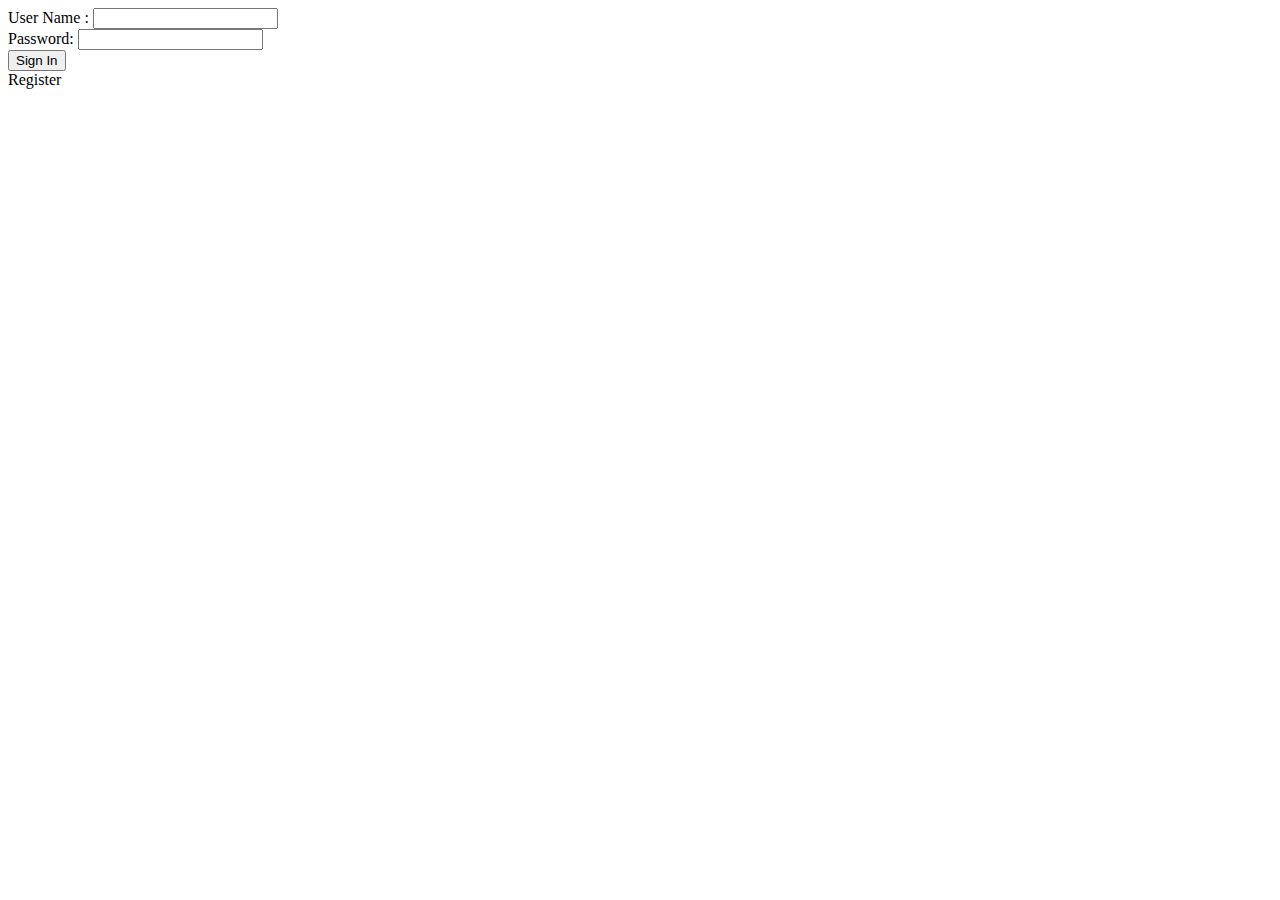
==== src/main/resources/templates/login.html @ 8aa5081f "Refactor application architecture" ====
<!DOCTYPE html>
<html xmlns:th="http://www.thymeleaf.org">
<head>
    <title>Sign in</title>
    <meta http-equiv="Content-Type" content="text/html; charset=UTF-8"/>
</head>
<body>
<form th:action="@{/login}" method="post">
    <div><label> User Name : <input type="email" name="username"/> </label></div>
    <div><label> Password: <input type="password" name="password"/> </label></div>
    <div><input type="submit" value="Sign In"/></div>
    <div><a th:href="@{/register}">Register </a> </div>
</form>
</body>
</html>
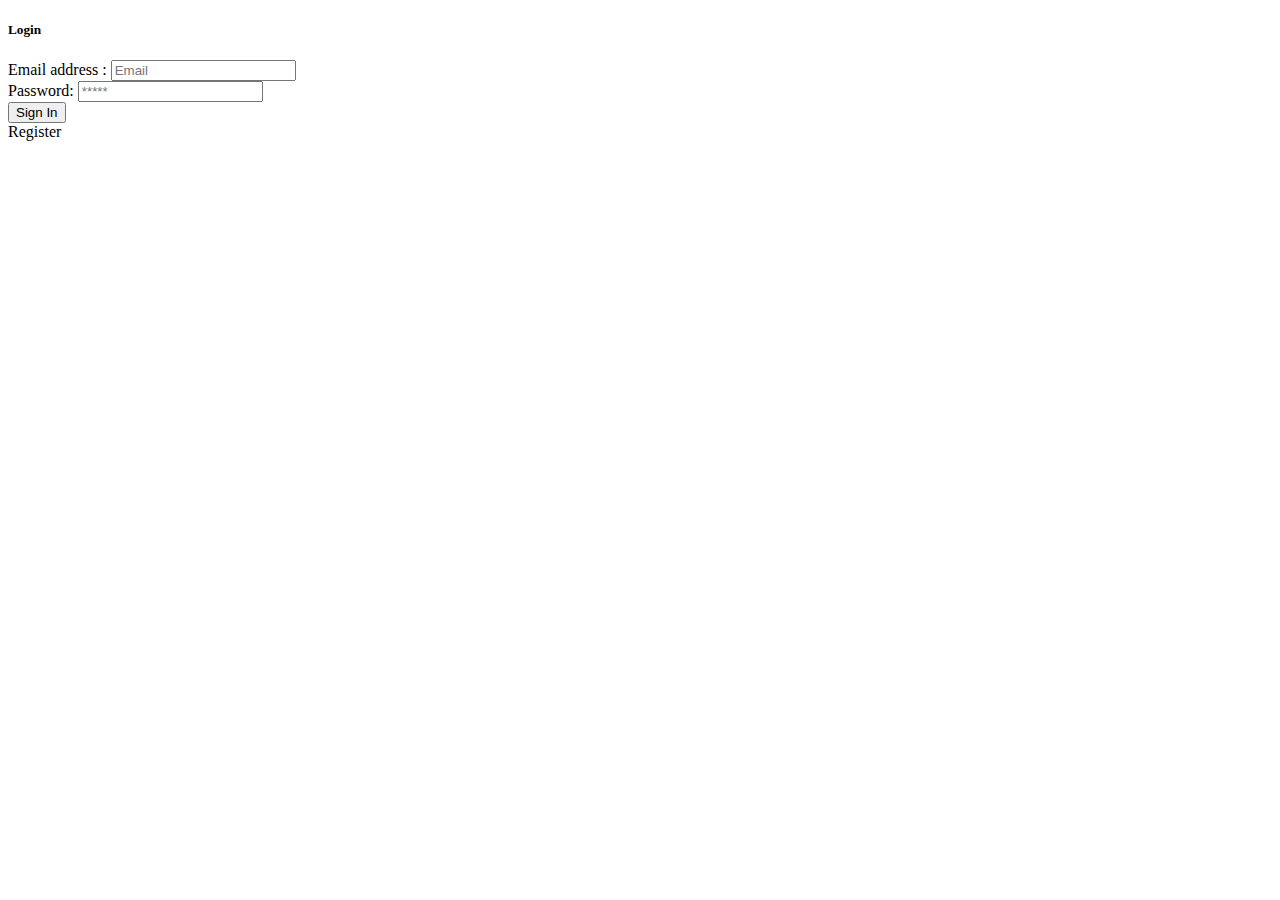
==== commit 4009423b: "Style login page" ====
--- a/src/main/resources/templates/login.html
+++ b/src/main/resources/templates/login.html
@@ -1,15 +1,34 @@
 <!DOCTYPE html>
-<html xmlns:th="http://www.thymeleaf.org">
+<html xmlns:th="http://www.thymeleaf.org" layout:decorate="~{shared/layout.html}">
 <head>
     <title>Sign in</title>
     <meta http-equiv="Content-Type" content="text/html; charset=UTF-8"/>
 </head>
 <body>
-<form th:action="@{/login}" method="post">
-    <div><label> User Name : <input type="email" name="username"/> </label></div>
-    <div><label> Password: <input type="password" name="password"/> </label></div>
-    <div><input type="submit" value="Sign In"/></div>
-    <div><a th:href="@{/register}">Register </a> </div>
-</form>
+<section layout:fragment="content">
+    <div class="row mt-5">
+        <div class="col-sm-9 col-md-7 col-lg-5 mx-auto">
+            <div class="card bg-light">
+                <div class="card-body">
+                    <h5 class="card-title">Login</h5>
+                    <form th:action="@{/login}" method="post">
+                        <div class="form-group">
+                            <label> Email address :</label>
+                            <input type="email" class="form-control" placeholder="Email" name="username"/>
+                        </div>
+                        <div class="form-group">
+                            <label> Password:  </label>
+                            <input type="password" class="form-control" placeholder="*****" name="password"/>
+                        </div>
+                        <div>
+                            <input type="submit" class="btn btn-primary" value="Sign In"/>
+                        </div>
+                        <div><a th:href="@{/register}">Register </a></div>
+                    </form>
+                </div>
+            </div>
+        </div>
+    </div>
+</section>
 </body>
 </html>